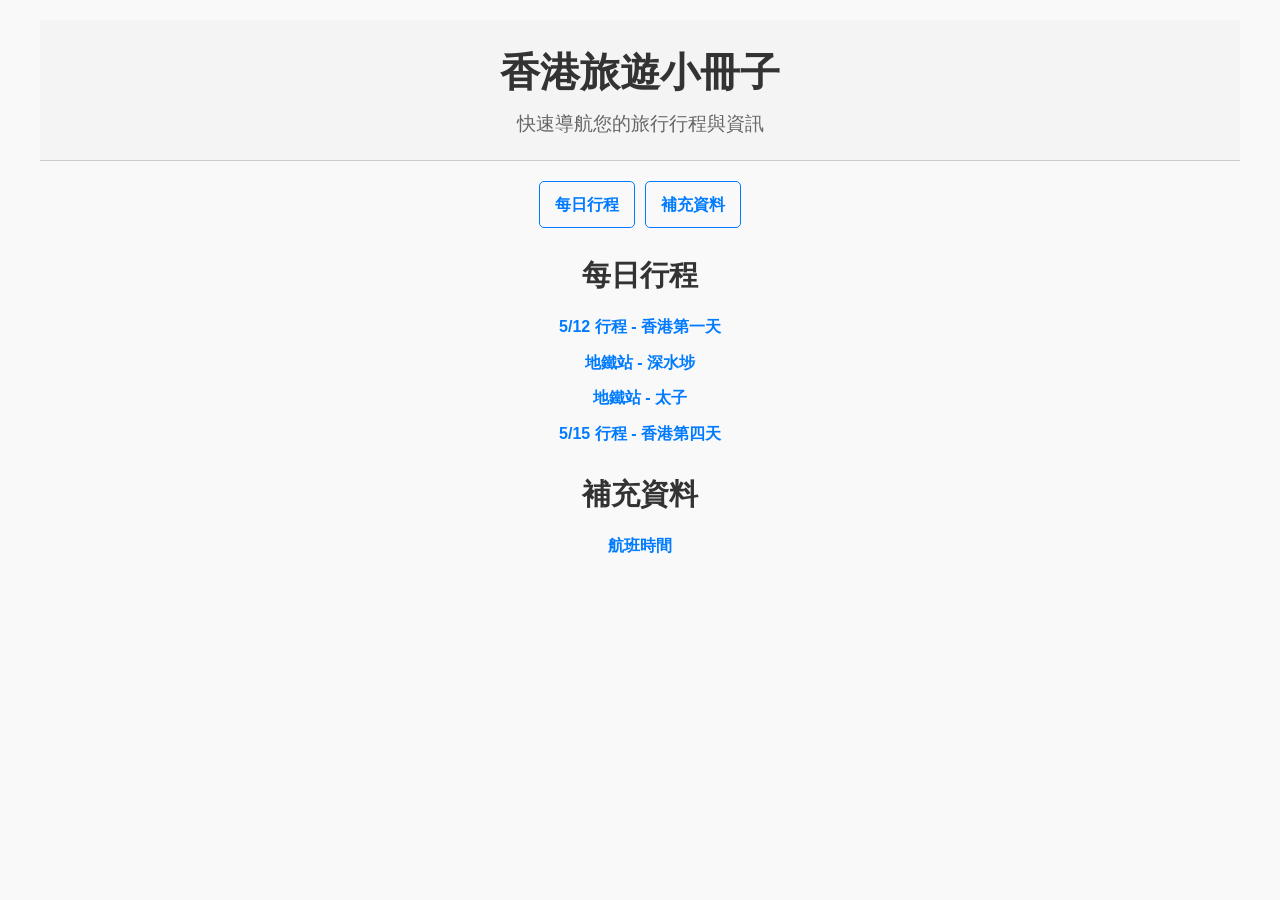
==== index.html @ cab6449a "Update index.html" ====
<!DOCTYPE html>
<html lang="zh-Hant">
  <head>
    <meta charset="UTF-8" />
    <meta name="viewport" content="width=device-width, initial-scale=1.0" />
    <title>香港旅遊小冊子 - 首頁</title>
    <link rel="stylesheet" href="styles/home.css" />
  </head>
  <body>
    <div class="container">
      <header>
        <h1>香港旅遊小冊子</h1>
        <p>快速導航您的旅行行程與資訊</p>
      </header>

      <nav>
        <a href="#schedule">每日行程</a>
        <a href="#resources">補充資料</a>
      </nav>

      <section id="schedule">
        <h2>每日行程</h2>
        <ul>
          <li><a href="schedules/0512.html">5/12 行程 - 香港第一天</a></li>
          <li><a href="schedules/081SSP.html">地鐵站 - 深水埗</a></li>
          <li><a href="schedules/080PRE.html">地鐵站 - 太子</a></li>
          <li><a href="schedules/0515.html">5/15 行程 - 香港第四天</a></li>
        </ul>
      </section>

      <section id="resources">
        <h2>補充資料</h2>
        <ul>
          <li><a href="icoca_guide.html">航班時間</a></li>
        </ul>
      </section>
    </div>
  </body>
</html>
---- styles/home.css ----
/* 基本樣式 */
body {
  font-family: Arial, sans-serif;
  line-height: 1.6;
  margin: 0;
  padding: 0;
  background-color: #f9f9f9;
}

/* 頁面容器：控制寬度和居中 */
.container {
  max-width: 1200px; /* 最大寬度 */
  margin: 0 auto; /* 水平居中 */
  padding: 20px; /* 四周留白 */
}

/* 標頭樣式 */
header {
  text-align: center;
  padding: 20px;
  background-color: #f4f4f4;
  border-bottom: 1px solid #ccc;
}

header h1 {
  margin: 0;
  font-size: 2.5rem;
  color: #333;
}

header p {
  margin: 5px 0 0;
  font-size: 1.2rem;
  color: #666;
}

/* 導覽列樣式 */
nav {
  margin: 20px 0;
  display: flex;
  justify-content: center;
  flex-wrap: wrap; /* 小螢幕時換行 */
  gap: 10px;
}

nav a {
  text-decoration: none;
  color: #007bff;
  font-weight: bold;
  font-size: 1rem;
  padding: 10px 15px;
  border: 1px solid #007bff;
  border-radius: 5px;
  transition: background-color 0.3s ease, color 0.3s ease;
}

nav a:hover {
  background-color: #007bff;
  color: white;
}

/* 區塊樣式 */
section {
  margin: 20px 0;
  text-align: center; /* 文字置中 */
}

section h2 {
  color: #333;
  font-size: 1.8rem;
  margin-bottom: 15px;
}

ul {
  list-style-type: none; /* 移除預設符號 */
  padding: 0;
}

ul li {
  margin: 10px 0;
  font-size: 1rem;
}

ul li a {
  text-decoration: none;
  color: #007bff;
  font-weight: bold;
}

ul li a:hover {
  text-decoration: underline;
}

/* 響應式調整 */
@media (max-width: 768px) {
  body {
    font-size: 90%; /* 縮小整體字體 */
  }

  nav {
    flex-direction: column; /* 導覽列垂直排列 */
    gap: 5px;
  }

  header h1 {
    font-size: 2rem; /* 標題縮小 */
  }

  header p {
    font-size: 1rem; /* 描述縮小 */
  }

  ul li {
    font-size: 0.9rem; /* 清單字體縮小 */
  }
}
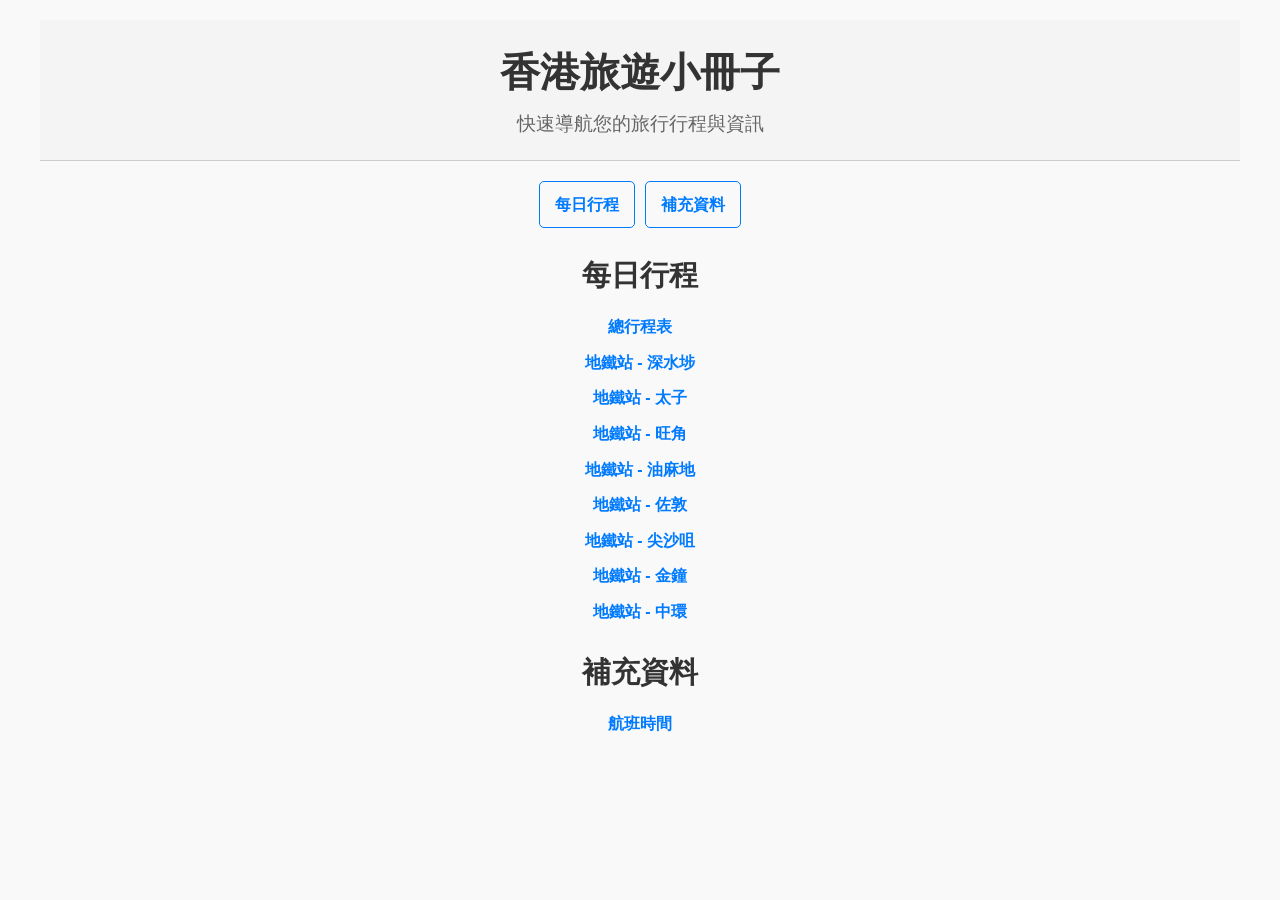
==== commit 21f33e24: "Update index.html" ====
--- a/index.html
+++ b/index.html
@@ -21,10 +21,15 @@
       <section id="schedule">
         <h2>每日行程</h2>
         <ul>
-          <li><a href="schedules/0512.html">5/12 行程 - 香港第一天</a></li>
+          <li><a href="schedules/0512-0515.html">總行程表</a></li>
           <li><a href="schedules/081SSP.html">地鐵站 - 深水埗</a></li>
           <li><a href="schedules/080PRE.html">地鐵站 - 太子</a></li>
-          <li><a href="schedules/0515.html">5/15 行程 - 香港第四天</a></li>
+          <li><a href="schedules/070MOK.html">地鐵站 - 旺角</a></li>
+          <li><a href="schedules/069YMT.html">地鐵站 - 油麻地</a></li>
+          <li><a href="schedules/068JOR.html">地鐵站 - 佐敦</a></li>
+          <li><a href="schedules/067TST.html">地鐵站 - 尖沙咀</a></li>
+          <li><a href="schedules/066ADM.html">地鐵站 - 金鐘</a></li>
+          <li><a href="schedules/065CEN.html">地鐵站 - 中環</a></li>
         </ul>
       </section>
 
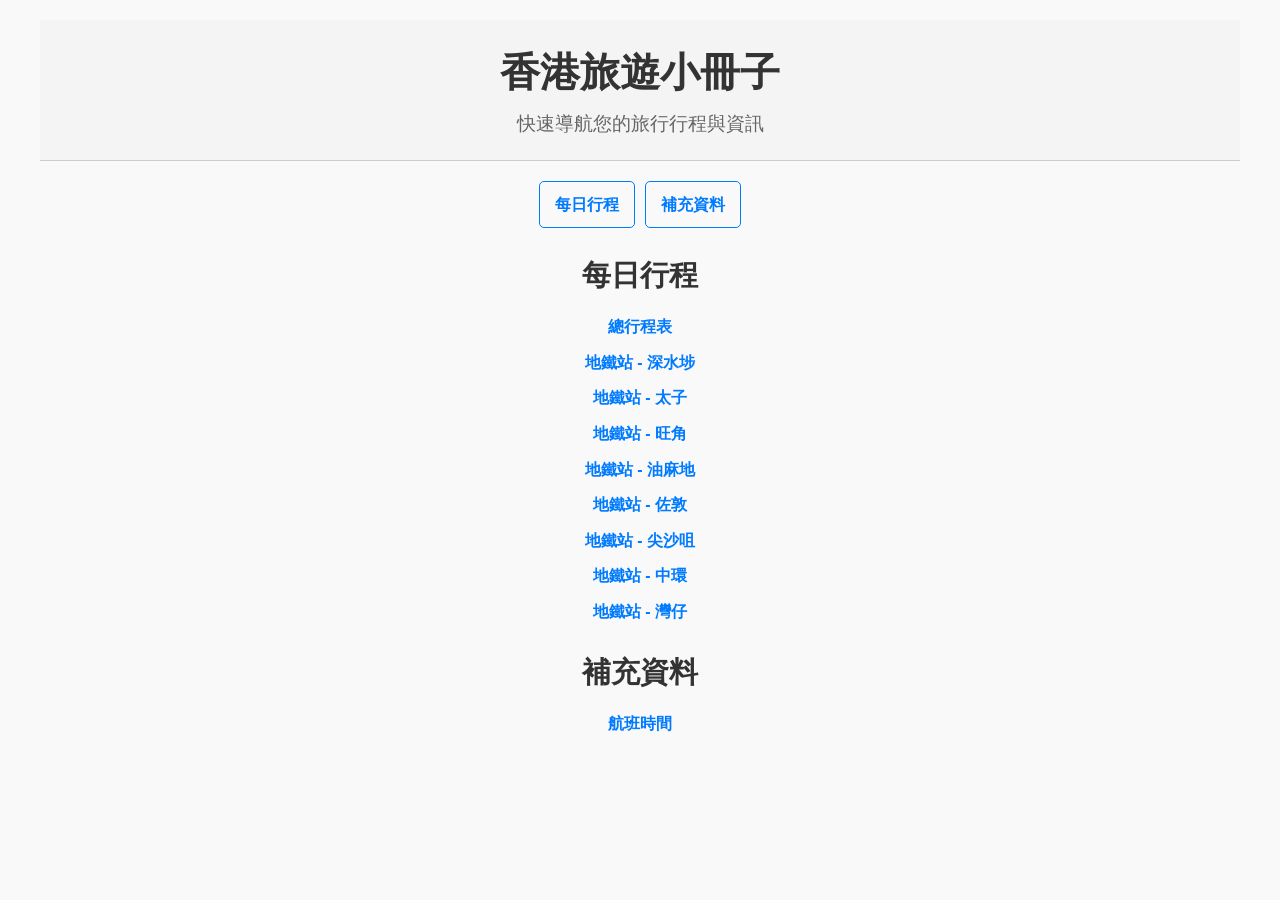
==== commit c8b19b3a: "Update index.html" ====
--- a/index.html
+++ b/index.html
@@ -28,8 +28,8 @@
           <li><a href="schedules/069YMT.html">地鐵站 - 油麻地</a></li>
           <li><a href="schedules/068JOR.html">地鐵站 - 佐敦</a></li>
           <li><a href="schedules/067TST.html">地鐵站 - 尖沙咀</a></li>
-          <li><a href="schedules/066ADM.html">地鐵站 - 金鐘</a></li>
           <li><a href="schedules/065CEN.html">地鐵站 - 中環</a></li>
+          <li><a href="schedules/091WAQ.html">地鐵站 - 灣仔</a></li>
         </ul>
       </section>
 
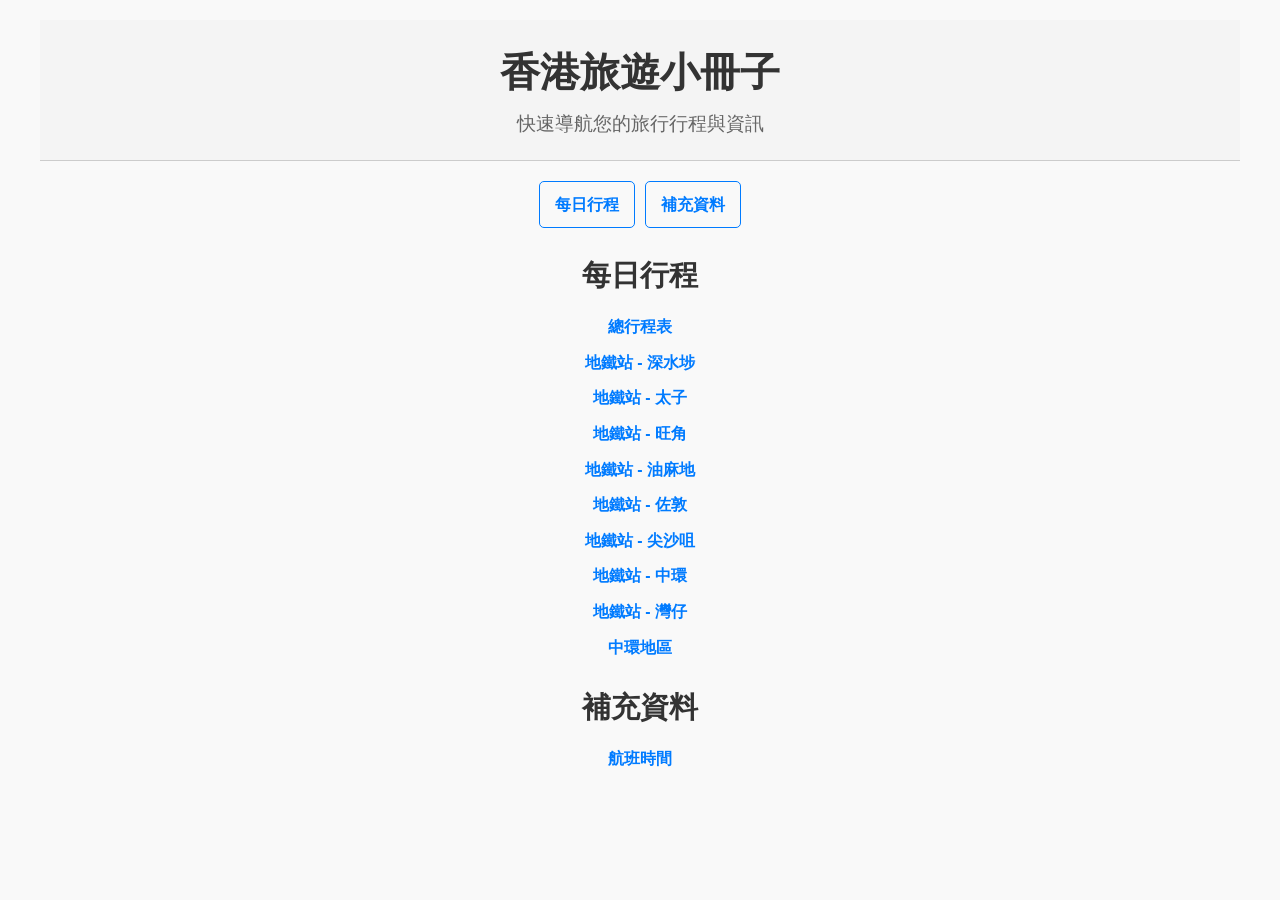
==== commit e9157693: "Update index.html" ====
--- a/index.html
+++ b/index.html
@@ -30,6 +30,7 @@
           <li><a href="schedules/067TST.html">地鐵站 - 尖沙咀</a></li>
           <li><a href="schedules/065CEN.html">地鐵站 - 中環</a></li>
           <li><a href="schedules/091WAQ.html">地鐵站 - 灣仔</a></li>
+          <li><a href="schedules/CENAREA.html">中環地區</a></li>
         </ul>
       </section>
 
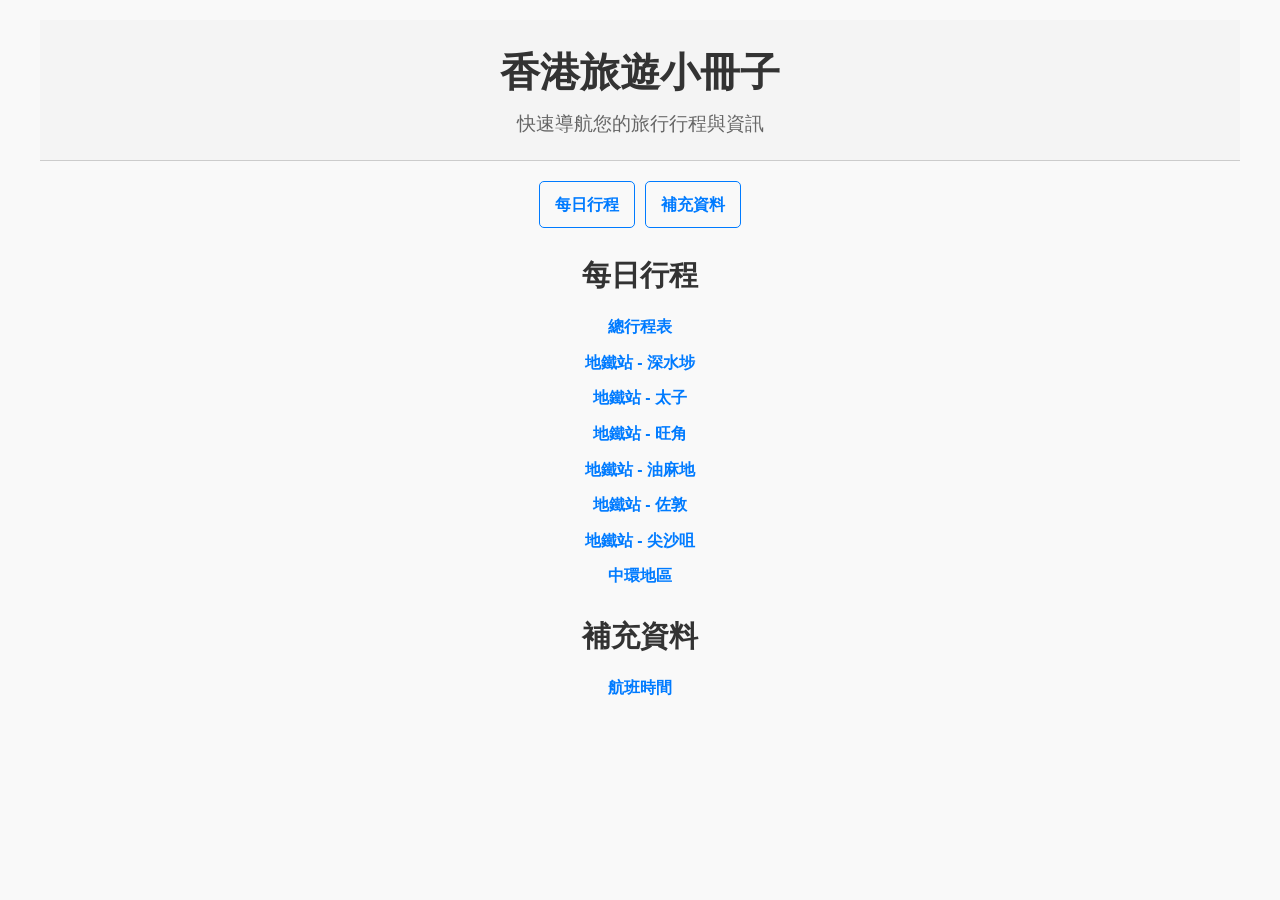
==== commit 6518e20c: "Update index.html" ====
--- a/index.html
+++ b/index.html
@@ -28,8 +28,6 @@
           <li><a href="schedules/069YMT.html">地鐵站 - 油麻地</a></li>
           <li><a href="schedules/068JOR.html">地鐵站 - 佐敦</a></li>
           <li><a href="schedules/067TST.html">地鐵站 - 尖沙咀</a></li>
-          <li><a href="schedules/065CEN.html">地鐵站 - 中環</a></li>
-          <li><a href="schedules/091WAQ.html">地鐵站 - 灣仔</a></li>
           <li><a href="schedules/CENAREA.html">中環地區</a></li>
         </ul>
       </section>
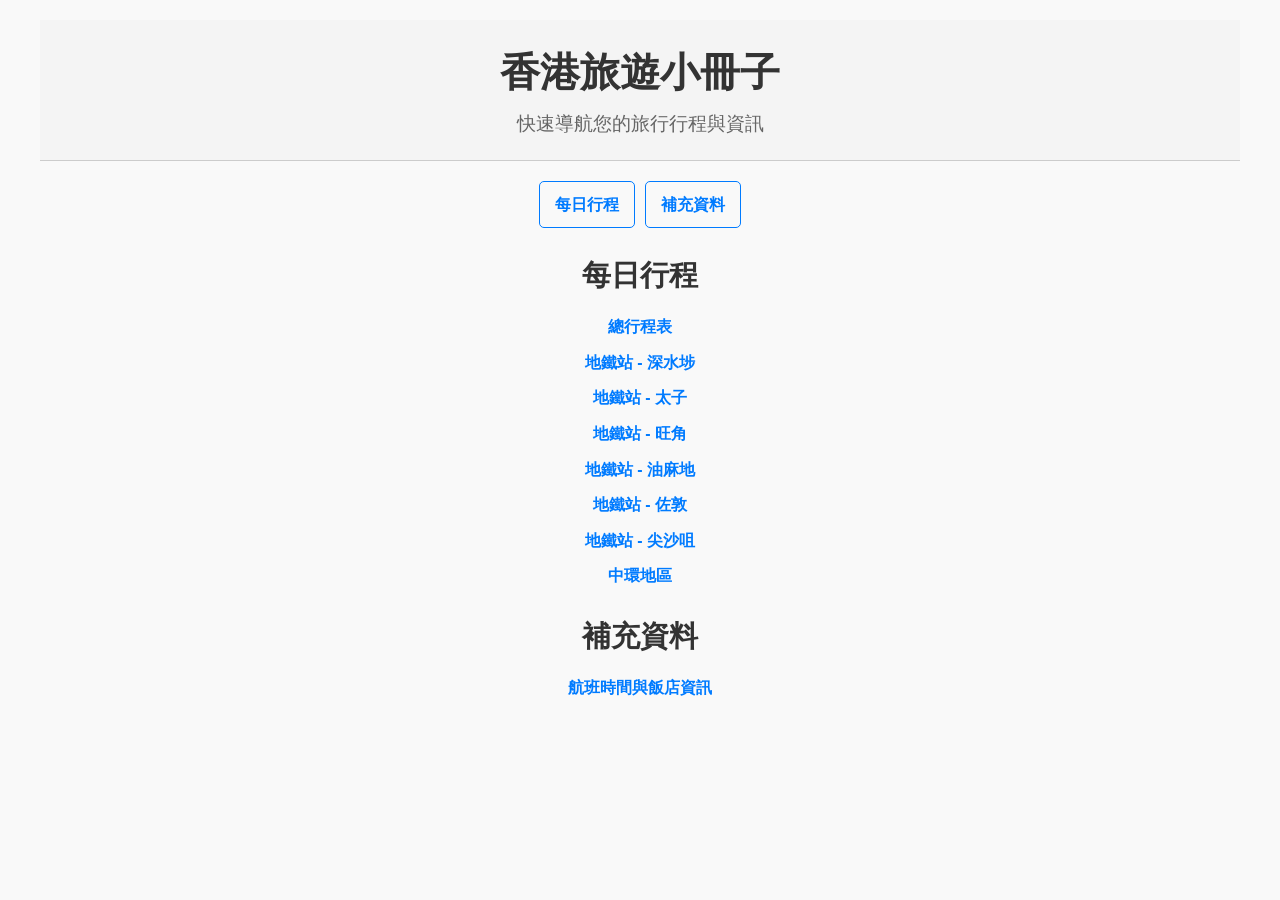
==== commit 5c1bb358: "Update index.html" ====
--- a/index.html
+++ b/index.html
@@ -35,7 +35,7 @@
       <section id="resources">
         <h2>補充資料</h2>
         <ul>
-          <li><a href="icoca_guide.html">航班時間</a></li>
+          <li><a href="airlineandhotel.html">航班時間與飯店資訊</a></li>
         </ul>
       </section>
     </div>
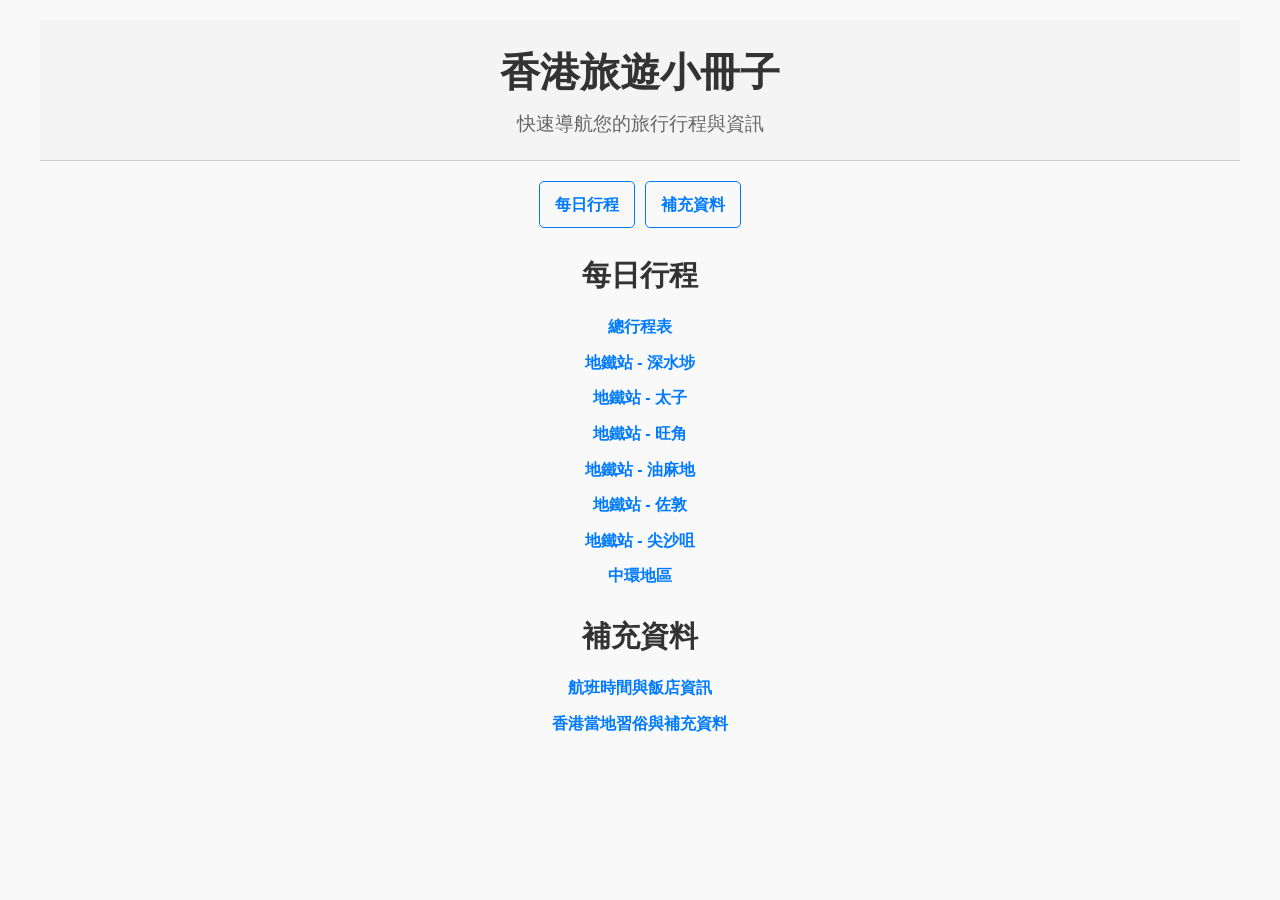
==== commit d0801361: "Update index.html" ====
--- a/index.html
+++ b/index.html
@@ -35,7 +35,8 @@
       <section id="resources">
         <h2>補充資料</h2>
         <ul>
-          <li><a href="airlineandhotel.html">航班時間與飯店資訊</a></li>
+          <li><a href="schedules/airlineandhotel.html">航班時間與飯店資訊</a></li>
+          <li><a href="schedules/HongkongTravelTips.html">香港當地習俗與補充資料</a></li>
         </ul>
       </section>
     </div>
